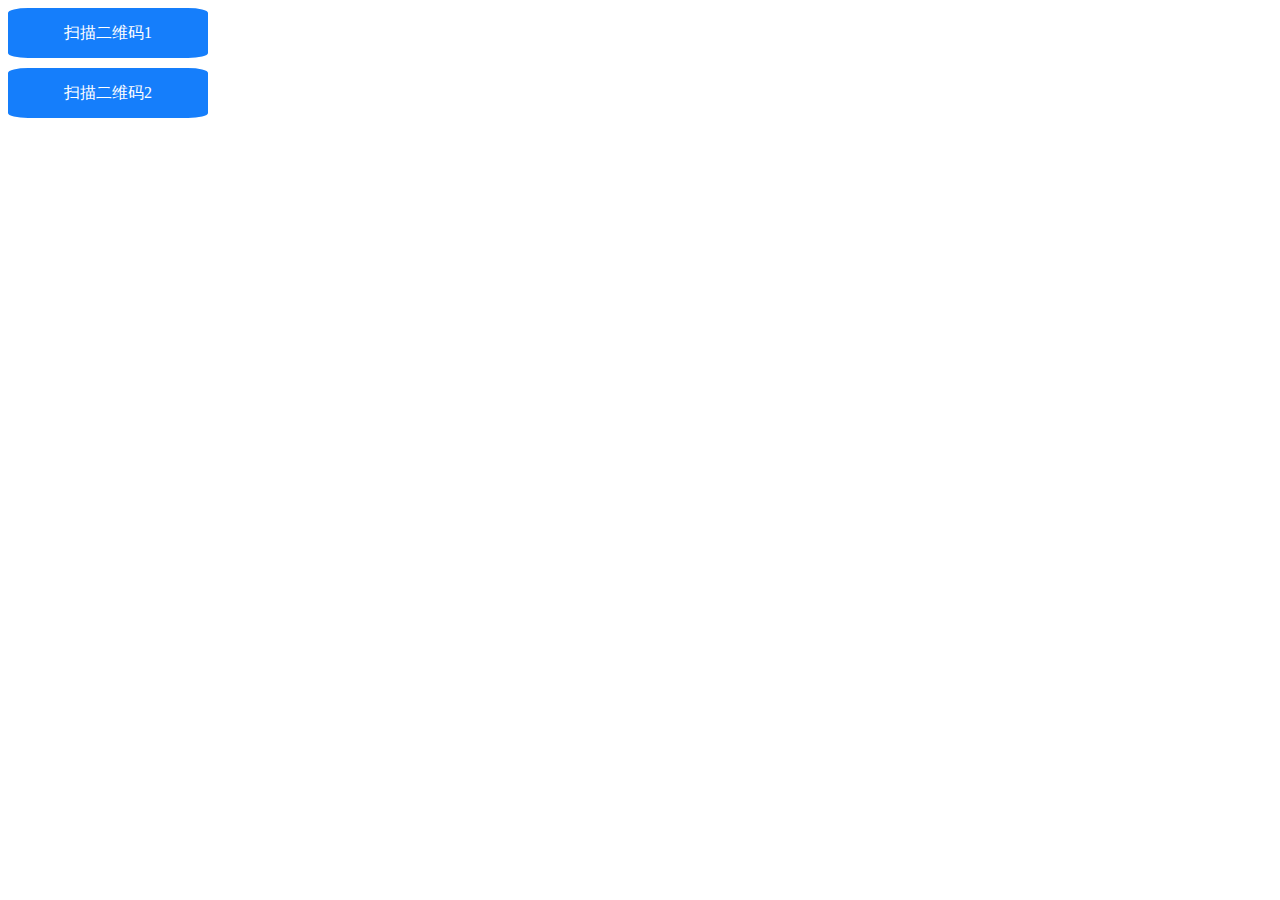
==== index.html @ 38169925 "camera" ====
<!DOCTYPE html>
<html>

<head>
    <meta charset="utf-8">
    <meta name="viewport" content="width=device-width, initial-scale=1, user-scalable=no">
    <title>二维码扫描</title>
    <link rel="stylesheet" type="text/css" href="lib/my.css">
</head>

<body>
    <div>
        <div class="qr-btn" node-type="qr-btn">扫描二维码1
            <input node-type="jsbridge" type="file" name="myPhoto" value="扫描二维码1" />
        </div>
    </div>
    <div>
        <div class="qr-btn" node-type="qr-btn">扫描二维码2
            <input node-type="jsbridge" type="file" name="myPhoto" value="扫描二维码2" />
        </div>
    </div>
    <div class="result-qrcode">
    </div>
    <script src="lib/zepto.js"></script>
    <script src="lib/qrcode.lib.min.js"></script>
    <script src="lib/qrcode.js"></script>
    <script>
    //初始化扫描二维码按钮，传入自定义的 node-type 属性
    $(function() {
        Qrcode.init($('[node-type=qr-btn]'));
    });
    </script>
</body>

</html>
---- lib/my.css ----
.jsbridge {
    height: 200px;
    width: 200px;
    background-color: red;
}

.upimg {
    height: 200px;
    width: 200px;
    background-color: green;
    margin-bottom: 50px;
}

.qr-btn{
    width:200px;
    height:50px;
    background-color:#157EFB ;
    line-height: 50px;
    text-align: center;
    color:#fff;
    border-radius: 10%  10%;
    margin-bottom:10px;
}

input[node-type=jsbridge]{
    visibility: hidden;
}
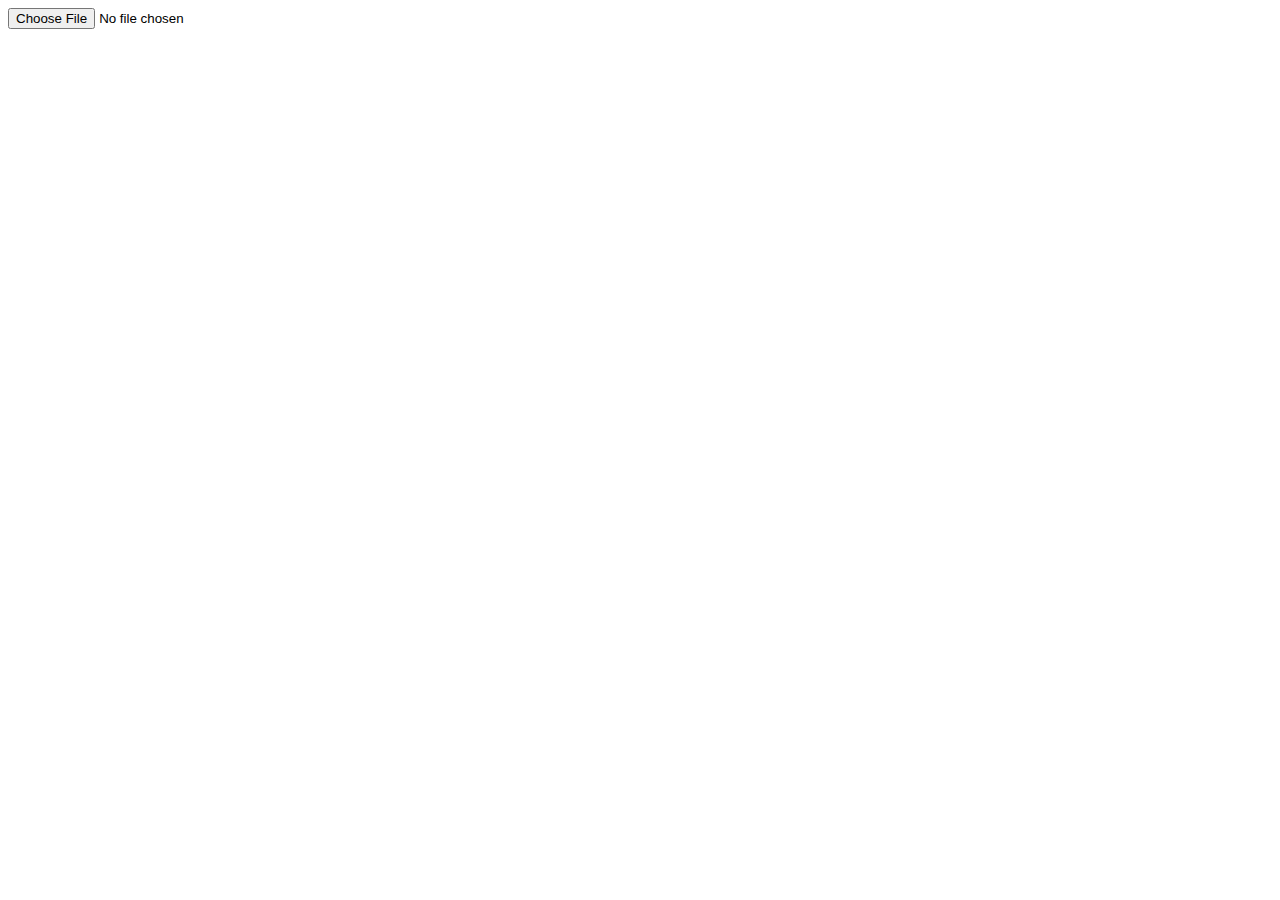
==== commit 1616513c: "camera" ====
--- a/index.html
+++ b/index.html
@@ -1,4 +1,4 @@
-<!DOCTYPE html>
+<!-- <!DOCTYPE html>
 <html>
 
 <head>
@@ -33,3 +33,65 @@
 </body>
 
 </html>
+ -->
+ <!DOCTYPE HTML>  
+<html>  
+<head>  
+    <title>上传图片</title>  
+    <meta charset="utf-8">  
+</head>  
+<body>  
+    <iframe name="uploadfrm" id="uploadfrm" style="display: none;"></iframe>  
+    <form name="formHead" method="post" action="" id="formHead" enctype="multipart/form-data" target="uploadfrm">  
+  
+        <div>  
+            <div>  
+                <input type="file" name="file_head" id="file_head" onchange="javascript:setImagePreview();" />  
+            </div>  
+            <div>  
+                <div id="DivUp" style="display: none">  
+                    <input type="submit" data-inline="true" id="BtnUp" value="确认上传" data-mini="true" />  
+                </div>  
+            </div>  
+        </div>  
+    </form>  
+    <div data-role="fieldcontain">  
+        <div id="localImag">  
+            <img id="preview" width="-1" height="-1" style="display: none" />  
+        </div>  
+    </div>  
+          
+  
+    <script type="text/javascript">  
+        function setImagePreview() {  
+            var preview, img_txt, localImag, file_head = document.getElementById("file_head"),  
+            picture = file_head.value;  
+            if (!picture.match(/.jpg|.gif|.png|.bmp/i)) return alert("您上传的图片格式不正确，请重新选择！"),  
+            !1;  
+            if (preview = document.getElementById("preview"), file_head.files && file_head.files[0]) preview.style.display = "block",  
+                preview.style.width = "63px",  
+                preview.style.height = "63px",  
+                preview.src = window.navigator.userAgent.indexOf("Chrome") >= 1 || window.navigator.userAgent.indexOf("Safari") >= 1 ? window.webkitURL.createObjectURL(file_head.files[0]) : window.URL.createObjectURL(file_head.files[0]);  
+            else {  
+                file_head.select(),  
+                file_head.blur(),  
+                img_txt = document.selection.createRange().text,  
+                localImag = document.getElementById("localImag"),  
+                localImag.style.width = "63px",  
+                localImag.style.height = "63px";  
+                try {  
+                    localImag.style.filter = "progid:DXImageTransform.Microsoft.AlphaImageLoader(sizingMethod=scale)",  
+                    localImag.filters.item("DXImageTransform.Microsoft.AlphaImageLoader").src = img_txt  
+                } catch(f) {  
+                    return alert("您上传的图片格式不正确，请重新选择！"),  
+                    !1  
+                }  
+                preview.style.display = "none",  
+                document.selection.empty()  
+            }  
+            return document.getElementById("DivUp").style.display = "block",  
+            !0  
+        }  
+    </script>  
+</body>  
+</html> 